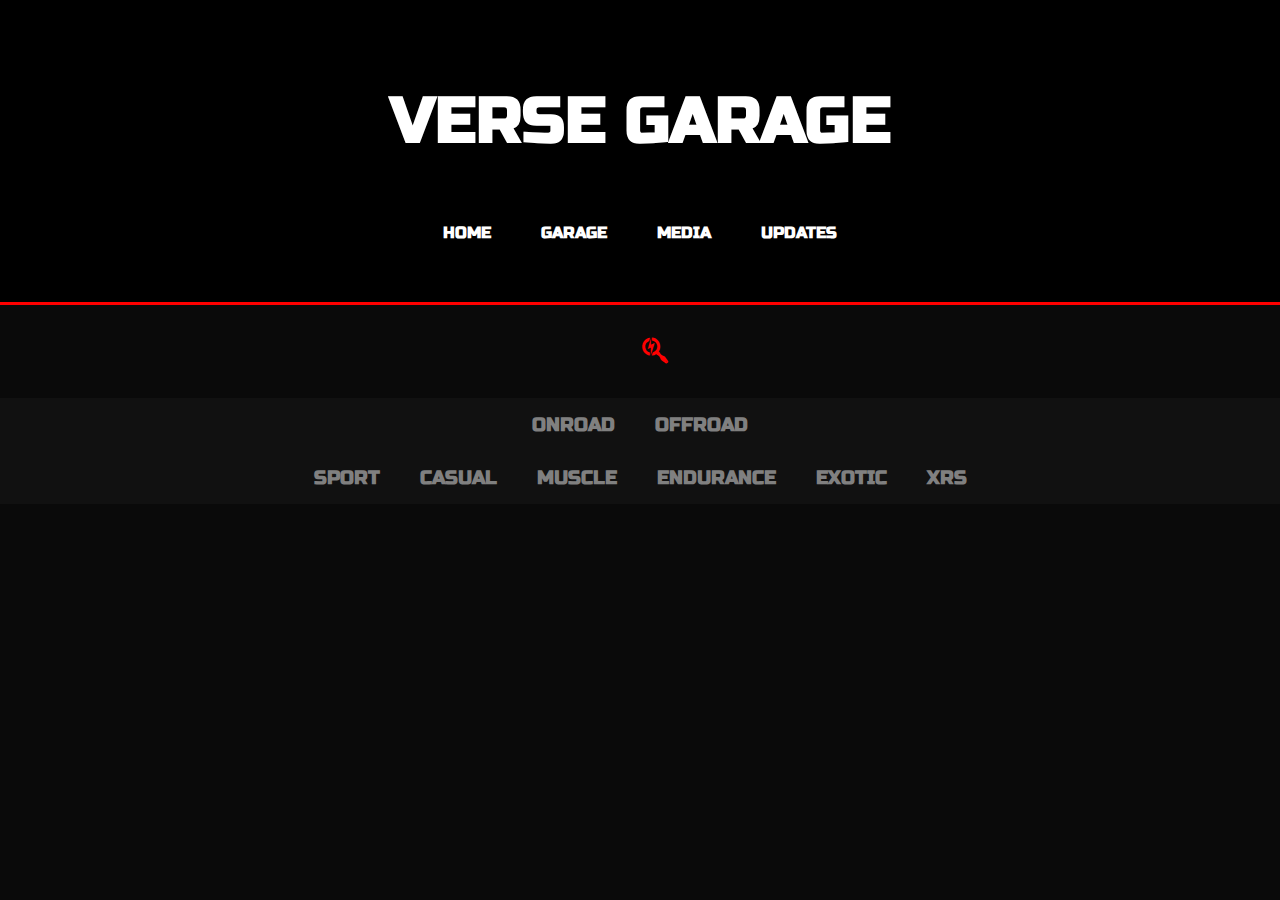
==== Garage.html @ 1909b1c1 "added main site and basic ini database" ====
<!DOCTYPE html>
<html lang="en">
<head>
    <meta charset="UTF-8">
    <meta name="viewport" content="width=device-width, initial-scale=1.0">
    <title>SpeedVerse - Verse Garage</title>
    
    <!-- FontAwesome for Icons -->
    <link rel="stylesheet" href="https://cdnjs.cloudflare.com/ajax/libs/font-awesome/6.4.2/css/all.min.css">
    <link href="https://fonts.googleapis.com/css2?family=Russo+One&display=swap" rel="stylesheet">

    <style>
        /* General Styling */
        body {
            background-color: #0a0a0a;
            color: white;
            font-family: 'Russo One', sans-serif;
            margin: 0;
            padding: 0;
            text-align: center;
        }
        /* Header */
        header {
            background-color: black;
            padding: 40px 20px;
            font-size: 2rem;
            text-transform: uppercase;
            border-bottom: 3px solid red;
            position: relative;
        }
        /* Global Navbar */
        .global-nav {
            background-color: black;
            padding: 10px 0;
            display: flex;
            justify-content: center;
            gap: 20px;
            font-size: 1rem;
            text-transform: uppercase;
        }
        .global-nav a {
            color: white;
            text-decoration: none;
            font-weight: bold;
            padding: 10px 15px;
            transition: all 0.3s;
        }
        .global-nav a:hover {
            color: red;
        }
        /* Search Bar */
        .search-container {
            display: flex;
            align-items: center;
            justify-content: center;
            margin: 20px auto;
        }
        .search-input {
            width: 0;
            padding: 10px;
            font-size: 1.2rem;
            border: 2px solid white;
            background: #222;
            color: white;
            border-radius: 25px;
            transition: width 0.4s ease-in-out, padding 0.4s;
            opacity: 0;
        }
        .search-container.expanded .search-input {
            width: 300px;
            padding: 10px 15px;
            opacity: 1;
        }
        .search-btn {
            background: transparent;
            color: red;
            padding: 10px;
            border: none;
            cursor: pointer;
            font-size: 1.8rem;
            margin-left: 5px;
        }
        .search-btn:hover {
            color: white;
        }
        /* Category Navigation */
        .main-nav, .secondary-nav {
            background-color: #111;
            padding: 10px;
            font-size: 1.2rem;
            text-transform: uppercase;
            display: flex;
            justify-content: center;
            gap: 20px;
        }
        .main-nav a, .secondary-nav a {
            color: grey;
            text-decoration: none;
            font-weight: bold;
            padding: 5px 10px;
            transition: color 0.3s, background 0.3s;
        }
        .main-nav a.active, .secondary-nav a.active {
            color: white;
            background: red;
            border-radius: 5px;
        }
        /* Categories and Cars */
        .category-bubble {
            background: #222;
            padding: 20px;
            margin: 30px auto;
            width: 80%;
            border: 2px solid white;
            text-transform: uppercase;
            font-size: 1.2rem;
        }
        .category-content {
            display: none;
            padding: 20px;
        }
        .car-item {
            background: #151515;
            padding: 10px;
            border: 2px solid white;
            box-shadow: 0px 0px 10px grey;
            margin-top: 15px;
        }
        .car-item img {
            width: 100%;
            max-width: 500px;
            height: auto;
        }
        .highlight {
            border: 3px solid red;
            box-shadow: 0px 0px 15px red;
        }
    </style>
</head>
<body>
    <header>
    <h1>Verse Garage</h1>
        <nav class="global-nav">
            <a href="home.html">Home</a>
            <a href="garage.html">Garage</a>
            <a href="media.html">Media</a>
            <a href="updates.html">Updates</a>
        </nav>
    </header>

    <div class="search-container" id="searchBox">
        <input type="text" class="search-input" id="searchBar" placeholder="Search for a car..." onkeypress="handleKeyPress(event)">
        <button class="search-btn" onclick="toggleSearch()">
            <i class="fa-brands fa-searchengin"></i>
        </button>
    </div>

    <nav class="main-nav">
        <a href="#" onclick="setMainActive(this); loadDatabase('onroad-db.ini')">Onroad</a>
        <a href="#" onclick="setMainActive(this); loadDatabase('offroad-db.ini')">Offroad</a>
    </nav>

    <nav class="secondary-nav" id="category-nav">
        <a href="#" onclick="setCategoryActive(this); showCategory('Sport')">Sport</a>
        <a href="#" onclick="setCategoryActive(this); showCategory('Casual')">Casual</a>
        <a href="#" onclick="setCategoryActive(this); showCategory('Muscle')">Muscle</a>
        <a href="#" onclick="setCategoryActive(this); showCategory('Endurance')">Endurance</a>
        <a href="#" onclick="setCategoryActive(this); showCategory('Exotic')">Exotic</a>
        <a href="#" onclick="setCategoryActive(this); showCategory('XRS')">XRS</a>
    </nav>

    <div id="categories-container"></div>

    <script>
        let currentMainNav = null;
        let currentCategoryNav = null;

        async function loadDatabase(dbFile) {
            const response = await fetch(dbFile);
            const text = await response.text();
            const lines = text.split("\n");
            let categoriesHTML = "";

            let currentCategory = null;
            lines.forEach(line => {
                line = line.trim();
                if (line.startsWith("[") && line.endsWith("]")) {
                    currentCategory = line.slice(1, -1);
                    categoriesHTML += `<div id="${currentCategory}" class="category-content"></div>`;
                } else if (currentCategory && line.startsWith("Car=")) {
                    const carData = line.split("=")[1].split("|");
                    document.getElementById(currentCategory).innerHTML += `
                        <div class="car-item">
                            <h3>${carData[0]}</h3>
                            <img src="${carData[1]}" alt="${carData[0]}">
                            <p><strong>Engine:</strong> ${carData[2]}</p>
                            <p><strong>Weight:</strong> ${carData[3]}</p>
                        </div>
                    `;
                }
            });

            document.getElementById("categories-container").innerHTML = categoriesHTML;
        }

        function showCategory(category) {
            document.querySelectorAll(".category-content").forEach(el => el.style.display = "none");
            document.getElementById(category).style.display = "block";
        }

        function toggleSearch() {
            let searchBox = document.getElementById("searchBox");
            searchBox.classList.toggle("expanded");
            document.getElementById("searchBar").focus();
        }

        function setMainActive(element) {
            if (currentMainNav) {
                currentMainNav.classList.remove("active");
            }
            element.classList.add("active");
            currentMainNav = element;
        }

        function setCategoryActive(element) {
            if (currentCategoryNav) {
                currentCategoryNav.classList.remove("active");
            }
            element.classList.add("active");
            currentCategoryNav = element;
        }
    </script>
</body>
</html>
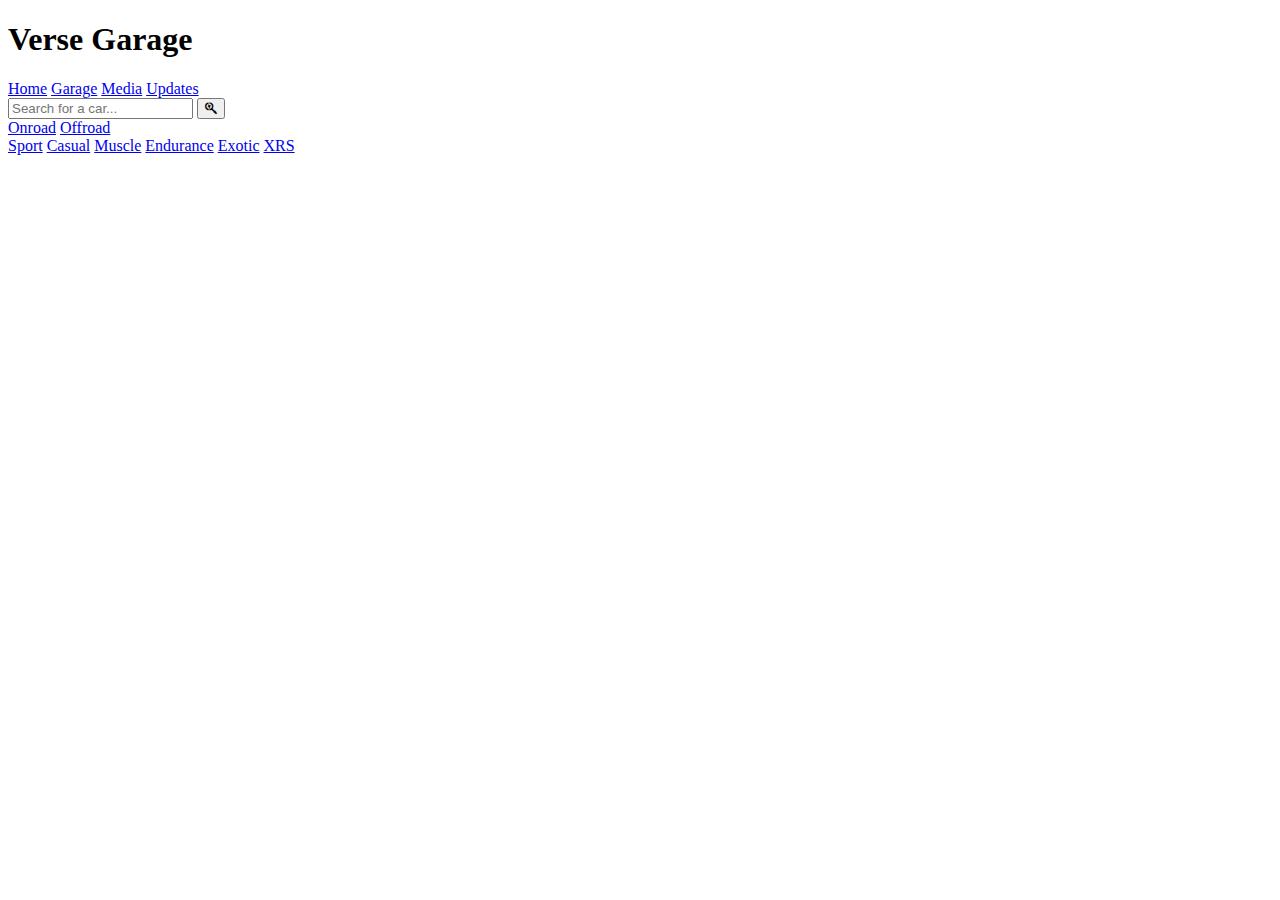
==== commit 9b7f9c46: "Update Garage.html" ====
--- a/Garage.html
+++ b/Garage.html
@@ -1,234 +1,123 @@
 <!DOCTYPE html>
 <html lang="en">
 <head>
-    <meta charset="UTF-8">
-    <meta name="viewport" content="width=device-width, initial-scale=1.0">
-    <title>SpeedVerse - Verse Garage</title>
-    
-    <!-- FontAwesome for Icons -->
-    <link rel="stylesheet" href="https://cdnjs.cloudflare.com/ajax/libs/font-awesome/6.4.2/css/all.min.css">
-    <link href="https://fonts.googleapis.com/css2?family=Russo+One&display=swap" rel="stylesheet">
-
-    <style>
-        /* General Styling */
-        body {
-            background-color: #0a0a0a;
-            color: white;
-            font-family: 'Russo One', sans-serif;
-            margin: 0;
-            padding: 0;
-            text-align: center;
-        }
-        /* Header */
-        header {
-            background-color: black;
-            padding: 40px 20px;
-            font-size: 2rem;
-            text-transform: uppercase;
-            border-bottom: 3px solid red;
-            position: relative;
-        }
-        /* Global Navbar */
-        .global-nav {
-            background-color: black;
-            padding: 10px 0;
-            display: flex;
-            justify-content: center;
-            gap: 20px;
-            font-size: 1rem;
-            text-transform: uppercase;
-        }
-        .global-nav a {
-            color: white;
-            text-decoration: none;
-            font-weight: bold;
-            padding: 10px 15px;
-            transition: all 0.3s;
-        }
-        .global-nav a:hover {
-            color: red;
-        }
-        /* Search Bar */
-        .search-container {
-            display: flex;
-            align-items: center;
-            justify-content: center;
-            margin: 20px auto;
-        }
-        .search-input {
-            width: 0;
-            padding: 10px;
-            font-size: 1.2rem;
-            border: 2px solid white;
-            background: #222;
-            color: white;
-            border-radius: 25px;
-            transition: width 0.4s ease-in-out, padding 0.4s;
-            opacity: 0;
-        }
-        .search-container.expanded .search-input {
-            width: 300px;
-            padding: 10px 15px;
-            opacity: 1;
-        }
-        .search-btn {
-            background: transparent;
-            color: red;
-            padding: 10px;
-            border: none;
-            cursor: pointer;
-            font-size: 1.8rem;
-            margin-left: 5px;
-        }
-        .search-btn:hover {
-            color: white;
-        }
-        /* Category Navigation */
-        .main-nav, .secondary-nav {
-            background-color: #111;
-            padding: 10px;
-            font-size: 1.2rem;
-            text-transform: uppercase;
-            display: flex;
-            justify-content: center;
-            gap: 20px;
-        }
-        .main-nav a, .secondary-nav a {
-            color: grey;
-            text-decoration: none;
-            font-weight: bold;
-            padding: 5px 10px;
-            transition: color 0.3s, background 0.3s;
-        }
-        .main-nav a.active, .secondary-nav a.active {
-            color: white;
-            background: red;
-            border-radius: 5px;
-        }
-        /* Categories and Cars */
-        .category-bubble {
-            background: #222;
-            padding: 20px;
-            margin: 30px auto;
-            width: 80%;
-            border: 2px solid white;
-            text-transform: uppercase;
-            font-size: 1.2rem;
-        }
-        .category-content {
-            display: none;
-            padding: 20px;
-        }
-        .car-item {
-            background: #151515;
-            padding: 10px;
-            border: 2px solid white;
-            box-shadow: 0px 0px 10px grey;
-            margin-top: 15px;
-        }
-        .car-item img {
-            width: 100%;
-            max-width: 500px;
-            height: auto;
-        }
-        .highlight {
-            border: 3px solid red;
-            box-shadow: 0px 0px 15px red;
-        }
-    </style>
+  <meta charset="UTF-8">
+  <meta name="viewport" content="width=device-width, initial-scale=1.0">
+  <title>SpeedVerse - Verse Garage</title>
+  
+  <!-- FontAwesome for Icons -->
+  <link rel="stylesheet" href="https://cdnjs.cloudflare.com/ajax/libs/font-awesome/6.4.2/css/all.min.css">
+  <link href="https://fonts.googleapis.com/css2?family=Russo+One&display=swap" rel="stylesheet">
+  <!-- Global CSS -->
+  <link rel="stylesheet" href="assets/styles/global.css">
 </head>
 <body>
-    <header>
+  <header>
     <h1>Verse Garage</h1>
-        <nav class="global-nav">
-            <a href="home.html">Home</a>
-            <a href="garage.html">Garage</a>
-            <a href="media.html">Media</a>
-            <a href="updates.html">Updates</a>
-        </nav>
-    </header>
+    <nav class="global-nav">
+      <a href="home.html">Home</a>
+      <a href="garage.html">Garage</a>
+      <a href="media.html">Media</a>
+      <a href="updates.html">Updates</a>
+    </nav>
+  </header>
 
-    <div class="search-container" id="searchBox">
-        <input type="text" class="search-input" id="searchBar" placeholder="Search for a car..." onkeypress="handleKeyPress(event)">
-        <button class="search-btn" onclick="toggleSearch()">
-            <i class="fa-brands fa-searchengin"></i>
-        </button>
-    </div>
+  <div class="search-container" id="searchBox">
+    <input type="text" class="search-input" id="searchBar" placeholder="Search for a car..." onkeypress="handleKeyPress(event)">
+    <button class="search-btn" onclick="toggleSearch()">
+      <i class="fa-brands fa-searchengin"></i>
+    </button>
+  </div>
 
-    <nav class="main-nav">
-        <a href="#" onclick="setMainActive(this); loadDatabase('onroad-db.ini')">Onroad</a>
-        <a href="#" onclick="setMainActive(this); loadDatabase('offroad-db.ini')">Offroad</a>
-    </nav>
+  <nav class="main-nav">
+    <a href="#" onclick="setMainActive(this); loadDatabase('onroad-db.json')">Onroad</a>
+    <a href="#" onclick="setMainActive(this); loadDatabase('offroad-db.json')">Offroad</a>
+  </nav>
 
-    <nav class="secondary-nav" id="category-nav">
-        <a href="#" onclick="setCategoryActive(this); showCategory('Sport')">Sport</a>
-        <a href="#" onclick="setCategoryActive(this); showCategory('Casual')">Casual</a>
-        <a href="#" onclick="setCategoryActive(this); showCategory('Muscle')">Muscle</a>
-        <a href="#" onclick="setCategoryActive(this); showCategory('Endurance')">Endurance</a>
-        <a href="#" onclick="setCategoryActive(this); showCategory('Exotic')">Exotic</a>
-        <a href="#" onclick="setCategoryActive(this); showCategory('XRS')">XRS</a>
-    </nav>
+  <nav class="secondary-nav" id="category-nav">
+    <a href="#" onclick="setCategoryActive(this); showCategory('Sport')">Sport</a>
+    <a href="#" onclick="setCategoryActive(this); showCategory('Casual')">Casual</a>
+    <a href="#" onclick="setCategoryActive(this); showCategory('Muscle')">Muscle</a>
+    <a href="#" onclick="setCategoryActive(this); showCategory('Endurance')">Endurance</a>
+    <a href="#" onclick="setCategoryActive(this); showCategory('Exotic')">Exotic</a>
+    <a href="#" onclick="setCategoryActive(this); showCategory('XRS')">XRS</a>
+  </nav>
 
-    <div id="categories-container"></div>
+  <div id="categories-container"></div>
 
-    <script>
-        let currentMainNav = null;
-        let currentCategoryNav = null;
+  <script>
+    let currentMainNav = null;
+    let currentCategoryNav = null;
 
-        async function loadDatabase(dbFile) {
-            const response = await fetch(dbFile);
-            const text = await response.text();
-            const lines = text.split("\n");
-            let categoriesHTML = "";
+    async function loadDatabase(dbFile) {
+      const response = await fetch(dbFile);
+      const data = await response.json();
+      let categoriesHTML = "";
+      let carGroups = {};
 
-            let currentCategory = null;
-            lines.forEach(line => {
-                line = line.trim();
-                if (line.startsWith("[") && line.endsWith("]")) {
-                    currentCategory = line.slice(1, -1);
-                    categoriesHTML += `<div id="${currentCategory}" class="category-content"></div>`;
-                } else if (currentCategory && line.startsWith("Car=")) {
-                    const carData = line.split("=")[1].split("|");
-                    document.getElementById(currentCategory).innerHTML += `
-                        <div class="car-item">
-                            <h3>${carData[0]}</h3>
-                            <img src="${carData[1]}" alt="${carData[0]}">
-                            <p><strong>Engine:</strong> ${carData[2]}</p>
-                            <p><strong>Weight:</strong> ${carData[3]}</p>
-                        </div>
-                    `;
-                }
-            });
+      // Group cars by their category (using key naming: "CarX-Category")
+      for (const key in data) {
+        if (key.startsWith("Car") && !key.includes("Specs")) {
+          let parts = key.split("-");
+          let category = parts.slice(1).join("-"); // e.g. "Muscle", "Sport", etc.
+          if (!carGroups[category]) {
+            carGroups[category] = [];
+          }
+          let specsKey = key + "-Specs";
+          carGroups[category].push({
+            info: data[key],
+            specs: data[specsKey] || {}
+          });
+        }
+      }
 
-            document.getElementById("categories-container").innerHTML = categoriesHTML;
-        }
+      // Build HTML for each category with its cars
+      for (const category in carGroups) {
+        categoriesHTML += `<div id="${category}" class="category-content"><h2>${category}</h2>`;
+        carGroups[category].forEach(car => {
+          categoriesHTML += `
+            <div class="car-item">
+              <h3>${car.info.CarName}</h3>
+              <img src="${car.info.CarMainIMG}" alt="${car.info.CarName}">
+              <p><strong>HP:</strong> ${car.specs.HP || "N/A"}</p>
+              <p><strong>Engine:</strong> ${car.specs.Engine || "N/A"}</p>
+              <p><strong>Weight:</strong> ${car.specs.Weight || "N/A"}</p>
+              <p><strong>0-60 Acceleration:</strong> ${car.specs["Acceleration_0-60"] || "N/A"}</p>
+              <p><strong>Top Speed:</strong> ${car.specs.TopSpeed || "N/A"}</p>
+            </div>
+          `;
+        });
+        categoriesHTML += `</div>`;
+      }
+      document.getElementById("categories-container").innerHTML = categoriesHTML;
+    }
 
-        function showCategory(category) {
-            document.querySelectorAll(".category-content").forEach(el => el.style.display = "none");
-            document.getElementById(category).style.display = "block";
-        }
+    function showCategory(category) {
+      document.querySelectorAll(".category-content").forEach(el => el.style.display = "none");
+      document.getElementById(category).style.display = "block";
+    }
 
-        function toggleSearch() {
-            let searchBox = document.getElementById("searchBox");
-            searchBox.classList.toggle("expanded");
-            document.getElementById("searchBar").focus();
-        }
+    function toggleSearch() {
+      let searchBox = document.getElementById("searchBox");
+      searchBox.classList.toggle("expanded");
+      document.getElementById("searchBar").focus();
+    }
 
-        function setMainActive(element) {
-            if (currentMainNav) {
-                currentMainNav.classList.remove("active");
-            }
-            element.classList.add("active");
-            currentMainNav = element;
-        }
+    function setMainActive(element) {
+      if (currentMainNav) {
+        currentMainNav.classList.remove("active");
+      }
+      element.classList.add("active");
+      currentMainNav = element;
+    }
 
-        function setCategoryActive(element) {
-            if (currentCategoryNav) {
-                currentCategoryNav.classList.remove("active");
-            }
-            element.classList.add("active");
-            currentCategoryNav = element;
-        }
-    </script>
+    function setCategoryActive(element) {
+      if (currentCategoryNav) {
+        currentCategoryNav.classList.remove("active");
+      }
+      element.classList.add("active");
+      currentCategoryNav = element;
+    }
+  </script>
 </body>
-</html>+</html>
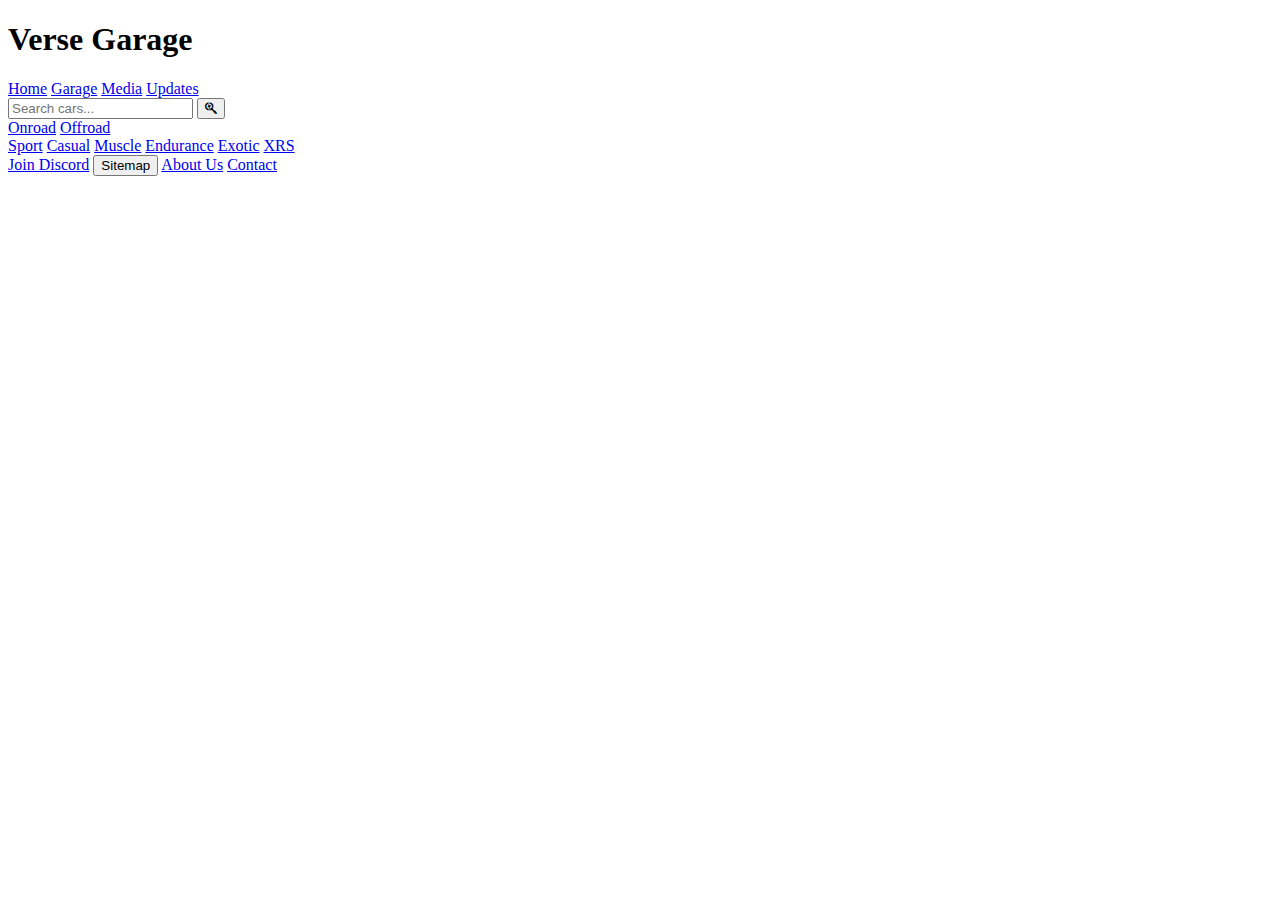
==== commit 25693429: "pushed updates" ====
--- a/Garage.html
+++ b/Garage.html
@@ -3,104 +3,399 @@
 <head>
   <meta charset="UTF-8">
   <meta name="viewport" content="width=device-width, initial-scale=1.0">
+  <meta name="theme-color" content="#000000">
   <title>SpeedVerse - Verse Garage</title>
   
-  <!-- FontAwesome for Icons -->
   <link rel="stylesheet" href="https://cdnjs.cloudflare.com/ajax/libs/font-awesome/6.4.2/css/all.min.css">
   <link href="https://fonts.googleapis.com/css2?family=Russo+One&display=swap" rel="stylesheet">
-  <!-- Global CSS -->
-  <link rel="stylesheet" href="assets/styles/global.css">
+  <link rel="stylesheet" href="assets/css/style.css">
 </head>
 <body>
   <header>
     <h1>Verse Garage</h1>
     <nav class="global-nav">
-      <a href="home.html">Home</a>
-      <a href="garage.html">Garage</a>
-      <a href="media.html">Media</a>
-      <a href="updates.html">Updates</a>
+      <a href="Home.html">Home</a>
+      <a href="Garage.html">Garage</a>
+      <a href="Media.html">Media</a>
+      <a href="Updates.html">Updates</a>
     </nav>
   </header>
 
+  <!-- SEARCH BAR -->
   <div class="search-container" id="searchBox">
-    <input type="text" class="search-input" id="searchBar" placeholder="Search for a car..." onkeypress="handleKeyPress(event)">
+    <input type="text" class="search-input" id="searchBar" placeholder="Search cars..." onkeypress="handleKeyPress(event)">
     <button class="search-btn" onclick="toggleSearch()">
       <i class="fa-brands fa-searchengin"></i>
     </button>
   </div>
 
+  <!-- MAIN NAV FOR Onroad / Offroad -->
   <nav class="main-nav">
-    <a href="#" onclick="setMainActive(this); loadDatabase('onroad-db.json')">Onroad</a>
-    <a href="#" onclick="setMainActive(this); loadDatabase('offroad-db.json')">Offroad</a>
+    <a href="#" onclick="showMain('onroad'); setMainActive(this)">Onroad</a>
+    <a href="#" onclick="showMain('offroad'); setMainActive(this)">Offroad</a>
   </nav>
 
+  <!-- SECONDARY NAV for categories -->
   <nav class="secondary-nav" id="category-nav">
-    <a href="#" onclick="setCategoryActive(this); showCategory('Sport')">Sport</a>
-    <a href="#" onclick="setCategoryActive(this); showCategory('Casual')">Casual</a>
-    <a href="#" onclick="setCategoryActive(this); showCategory('Muscle')">Muscle</a>
-    <a href="#" onclick="setCategoryActive(this); showCategory('Endurance')">Endurance</a>
-    <a href="#" onclick="setCategoryActive(this); showCategory('Exotic')">Exotic</a>
-    <a href="#" onclick="setCategoryActive(this); showCategory('XRS')">XRS</a>
+    <a href="#" onclick="showCategory('Sport'); setCategoryActive(this)">Sport</a>
+    <a href="#" onclick="showCategory('Casual'); setCategoryActive(this)">Casual</a>
+    <a href="#" onclick="showCategory('Muscle'); setCategoryActive(this)">Muscle</a>
+    <a href="#" onclick="showCategory('Endurance'); setCategoryActive(this)">Endurance</a>
+    <a href="#" onclick="showCategory('Exotic'); setCategoryActive(this)">Exotic</a>
+    <a href="#" onclick="showCategory('XRS'); setCategoryActive(this)">XRS</a>
   </nav>
 
-  <div id="categories-container"></div>
+  <!-- ONROAD CARS (HIDDEN BY DEFAULT) -->
+  <div id="onroad" style="display:none;">
+    <!-- Sport -->
+    <div id="Sport-onroad" class="category-content">
+      <h2>Sport</h2>
+      <!-- Car1-Sport -->
+      <div class="car-item">
+        <h3>Speed Demon</h3>
+        <img src="images/onroad/speed-demon.jpg" alt="Speed Demon">
+        <p><strong>HP:</strong> 800</p>
+        <p><strong>Engine:</strong> Twin Turbo V8</p>
+        <p><strong>Weight:</strong> 2800 lbs</p>
+        <p><strong>0-60 Acceleration:</strong> 2.9 sec</p>
+        <p><strong>Top Speed:</strong> 220 mph</p>
+      </div>
+      <!-- Car2-Sport -->
+      <div class="car-item">
+        <h3>Track King</h3>
+        <img src="images/onroad/track-king.jpg" alt="Track King">
+        <p><strong>HP:</strong> 900</p>
+        <p><strong>Engine:</strong> Naturally Aspirated V10</p>
+        <p><strong>Weight:</strong> 3200 lbs</p>
+        <p><strong>0-60 Acceleration:</strong> 2.7 sec</p>
+        <p><strong>Top Speed:</strong> 230 mph</p>
+      </div>
+    </div>
+
+    <!-- Casual -->
+    <div id="Casual-onroad" class="category-content" style="display:none;">
+      <h2>Casual</h2>
+      <!-- Car1-Casual -->
+      <div class="car-item">
+        <h3>Urban Cruiser</h3>
+        <img src="images/onroad/urban-cruiser.jpg" alt="Urban Cruiser">
+        <p><strong>HP:</strong> 450</p>
+        <p><strong>Engine:</strong> Turbo Inline-6</p>
+        <p><strong>Weight:</strong> 3500 lbs</p>
+        <p><strong>0-60 Acceleration:</strong> 4.8 sec</p>
+        <p><strong>Top Speed:</strong> 160 mph</p>
+      </div>
+      <!-- Car2-Casual -->
+      <div class="car-item">
+        <h3>City Racer</h3>
+        <img src="images/onroad/city-racer.jpg" alt="City Racer">
+        <p><strong>HP:</strong> 500</p>
+        <p><strong>Engine:</strong> Twin Turbo V6</p>
+        <p><strong>Weight:</strong> 3400 lbs</p>
+        <p><strong>0-60 Acceleration:</strong> 4.5 sec</p>
+        <p><strong>Top Speed:</strong> 170 mph</p>
+      </div>
+    </div>
+
+    <!-- Muscle -->
+    <div id="Muscle-onroad" class="category-content" style="display:none;">
+      <h2>Muscle</h2>
+      <!-- Car1-Muscle -->
+      <div class="car-item">
+        <h3>Street Dominator</h3>
+        <img src="images/onroad/street-dominator.jpg" alt="Street Dominator">
+        <p><strong>HP:</strong> 750</p>
+        <p><strong>Engine:</strong> Supercharged V8</p>
+        <p><strong>Weight:</strong> 3800 lbs</p>
+        <p><strong>0-60 Acceleration:</strong> 3.5 sec</p>
+        <p><strong>Top Speed:</strong> 200 mph</p>
+      </div>
+      <!-- Car2-Muscle -->
+      <div class="car-item">
+        <h3>Torque Beast</h3>
+        <img src="images/onroad/torque-beast.jpg" alt="Torque Beast">
+        <p><strong>HP:</strong> 900</p>
+        <p><strong>Engine:</strong> Twin Turbo V10</p>
+        <p><strong>Weight:</strong> 3900 lbs</p>
+        <p><strong>0-60 Acceleration:</strong> 3.2 sec</p>
+        <p><strong>Top Speed:</strong> 210 mph</p>
+      </div>
+    </div>
+
+    <!-- Endurance -->
+    <div id="Endurance-onroad" class="category-content" style="display:none;">
+      <h2>Endurance</h2>
+      <!-- Car1-Endurance -->
+      <div class="car-item">
+        <h3>Marathon King</h3>
+        <img src="images/onroad/marathon-king.jpg" alt="Marathon King">
+        <p><strong>HP:</strong> 650</p>
+        <p><strong>Engine:</strong> Hybrid Turbo V6</p>
+        <p><strong>Weight:</strong> 3500 lbs</p>
+        <p><strong>0-60 Acceleration:</strong> 4.2 sec</p>
+        <p><strong>Top Speed:</strong> 185 mph</p>
+      </div>
+      <!-- Car2-Endurance -->
+      <div class="car-item">
+        <h3>Road Titan</h3>
+        <img src="images/onroad/road-titan.jpg" alt="Road Titan">
+        <p><strong>HP:</strong> 700</p>
+        <p><strong>Engine:</strong> Diesel-Electric Hybrid</p>
+        <p><strong>Weight:</strong> 3700 lbs</p>
+        <p><strong>0-60 Acceleration:</strong> 4.0 sec</p>
+        <p><strong>Top Speed:</strong> 190 mph</p>
+      </div>
+    </div>
+
+    <!-- Exotic -->
+    <div id="Exotic-onroad" class="category-content" style="display:none;">
+      <h2>Exotic</h2>
+      <!-- Car1-Exotic -->
+      <div class="car-item">
+        <h3>Phantom Hyper</h3>
+        <img src="images/onroad/phantom-hyper.jpg" alt="Phantom Hyper">
+        <p><strong>HP:</strong> 1100</p>
+        <p><strong>Engine:</strong> Quad Turbocharged V12</p>
+        <p><strong>Weight:</strong> 2900 lbs</p>
+        <p><strong>0-60 Acceleration:</strong> 2.5 sec</p>
+        <p><strong>Top Speed:</strong> 250 mph</p>
+      </div>
+      <!-- Car2-Exotic -->
+      <div class="car-item">
+        <h3>Venom GTX</h3>
+        <img src="images/onroad/venom-gtx.jpg" alt="Venom GTX">
+        <p><strong>HP:</strong> 1250</p>
+        <p><strong>Engine:</strong> Supercharged Hybrid V10</p>
+        <p><strong>Weight:</strong> 2800 lbs</p>
+        <p><strong>0-60 Acceleration:</strong> 2.3 sec</p>
+        <p><strong>Top Speed:</strong> 260 mph</p>
+      </div>
+    </div>
+
+    <!-- XRS -->
+    <div id="XRS-onroad" class="category-content" style="display:none;">
+      <h2>XRS</h2>
+      <!-- Car1-XRS -->
+      <div class="car-item">
+        <h3>Apex Predator</h3>
+        <img src="images/onroad/xrs-apex-predator.jpg" alt="Apex Predator">
+        <p><strong>HP:</strong> 1400</p>
+        <p><strong>Engine:</strong> Twin-Turbo Hybrid V8</p>
+        <p><strong>Weight:</strong> 3200 lbs</p>
+        <p><strong>0-60 Acceleration:</strong> 2.1 sec</p>
+        <p><strong>Top Speed:</strong> 275 mph</p>
+      </div>
+      <!-- Car2-XRS -->
+      <div class="car-item">
+        <h3>Dune Devil</h3>
+        <img src="images/onroad/xrs-dune-devil.jpg" alt="Dune Devil">
+        <p><strong>HP:</strong> 1100</p>
+        <p><strong>Engine:</strong> Turbocharged V8</p>
+        <p><strong>Weight:</strong> 3000 lbs</p>
+        <p><strong>0-60 Acceleration:</strong> 2.7 sec</p>
+        <p><strong>Top Speed:</strong> 245 mph</p>
+      </div>
+    </div>
+  </div>
+
+  <!-- OFFROAD CARS (HIDDEN BY DEFAULT) -->
+  <div id="offroad" style="display:none;">
+    <!-- Sport -->
+    <div id="Sport-offroad" class="category-content">
+      <h2>Sport</h2>
+      <!-- Car1-Sport -->
+      <div class="car-item">
+        <h3>Speed Demon</h3>
+        <img src="images/offroad/speed-demon.jpg" alt="Speed Demon">
+        <p><strong>HP:</strong> 800</p>
+        <p><strong>Engine:</strong> Twin Turbo V8</p>
+        <p><strong>Weight:</strong> 2800 lbs</p>
+        <p><strong>0-60 Acceleration:</strong> 2.9 sec</p>
+        <p><strong>Top Speed:</strong> 220 mph</p>
+      </div>
+      <!-- Car2-Sport -->
+      <div class="car-item">
+        <h3>Track King</h3>
+        <img src="images/offroad/track-king.jpg" alt="Track King">
+        <p><strong>HP:</strong> 900</p>
+        <p><strong>Engine:</strong> Naturally Aspirated V10</p>
+        <p><strong>Weight:</strong> 3200 lbs</p>
+        <p><strong>0-60 Acceleration:</strong> 2.7 sec</p>
+        <p><strong>Top Speed:</strong> 230 mph</p>
+      </div>
+    </div>
+
+    <!-- Casual -->
+    <div id="Casual-offroad" class="category-content" style="display:none;">
+      <h2>Casual</h2>
+      <!-- Car1-Casual -->
+      <div class="car-item">
+        <h3>Urban Cruiser</h3>
+        <img src="images/offroad/urban-cruiser.jpg" alt="Urban Cruiser">
+        <p><strong>HP:</strong> 450</p>
+        <p><strong>Engine:</strong> Turbo Inline-6</p>
+        <p><strong>Weight:</strong> 3500 lbs</p>
+        <p><strong>0-60 Acceleration:</strong> 4.8 sec</p>
+        <p><strong>Top Speed:</strong> 160 mph</p>
+      </div>
+      <!-- Car2-Casual -->
+      <div class="car-item">
+        <h3>City Racer</h3>
+        <img src="images/offroad/city-racer.jpg" alt="City Racer">
+        <p><strong>HP:</strong> 500</p>
+        <p><strong>Engine:</strong> Twin Turbo V6</p>
+        <p><strong>Weight:</strong> 3400 lbs</p>
+        <p><strong>0-60 Acceleration:</strong> 4.5 sec</p>
+        <p><strong>Top Speed:</strong> 170 mph</p>
+      </div>
+    </div>
+
+    <!-- Muscle -->
+    <div id="Muscle-offroad" class="category-content" style="display:none;">
+      <h2>Muscle</h2>
+      <!-- Car1-Muscle -->
+      <div class="car-item">
+        <h3>Street Dominator</h3>
+        <img src="images/offroad/street-dominator.jpg" alt="Street Dominator">
+        <p><strong>HP:</strong> 750</p>
+        <p><strong>Engine:</strong> Supercharged V8</p>
+        <p><strong>Weight:</strong> 3800 lbs</p>
+        <p><strong>0-60 Acceleration:</strong> 3.5 sec</p>
+        <p><strong>Top Speed:</strong> 200 mph</p>
+      </div>
+      <!-- Car2-Muscle -->
+      <div class="car-item">
+        <h3>Torque Beast</h3>
+        <img src="images/offroad/torque-beast.jpg" alt="Torque Beast">
+        <p><strong>HP:</strong> 900</p>
+        <p><strong>Engine:</strong> Twin Turbo V10</p>
+        <p><strong>Weight:</strong> 3900 lbs</p>
+        <p><strong>0-60 Acceleration:</strong> 3.2 sec</p>
+        <p><strong>Top Speed:</strong> 210 mph</p>
+      </div>
+    </div>
+
+    <!-- Endurance -->
+    <div id="Endurance-offroad" class="category-content" style="display:none;">
+      <h2>Endurance</h2>
+      <!-- Car1-Endurance -->
+      <div class="car-item">
+        <h3>Marathon King</h3>
+        <img src="images/offroad/marathon-king.jpg" alt="Marathon King">
+        <p><strong>HP:</strong> 650</p>
+        <p><strong>Engine:</strong> Hybrid Turbo V6</p>
+        <p><strong>Weight:</strong> 3500 lbs</p>
+        <p><strong>0-60 Acceleration:</strong> 4.2 sec</p>
+        <p><strong>Top Speed:</strong> 185 mph</p>
+      </div>
+      <!-- Car2-Endurance -->
+      <div class="car-item">
+        <h3>Road Titan</h3>
+        <img src="images/offroad/road-titan.jpg" alt="Road Titan">
+        <p><strong>HP:</strong> 700</p>
+        <p><strong>Engine:</strong> Diesel-Electric Hybrid</p>
+        <p><strong>Weight:</strong> 3700 lbs</p>
+        <p><strong>0-60 Acceleration:</strong> 4.0 sec</p>
+        <p><strong>Top Speed:</strong> 190 mph</p>
+      </div>
+    </div>
+
+    <!-- Exotic -->
+    <div id="Exotic-offroad" class="category-content" style="display:none;">
+      <h2>Exotic</h2>
+      <!-- Car1-Exotic -->
+      <div class="car-item">
+        <h3>Phantom Hyper</h3>
+        <img src="images/offroad/phantom-hyper.jpg" alt="Phantom Hyper">
+        <p><strong>HP:</strong> 1100</p>
+        <p><strong>Engine:</strong> Quad Turbocharged V12</p>
+        <p><strong>Weight:</strong> 2900 lbs</p>
+        <p><strong>0-60 Acceleration:</strong> 2.5 sec</p>
+        <p><strong>Top Speed:</strong> 250 mph</p>
+      </div>
+      <!-- Car2-Exotic -->
+      <div class="car-item">
+        <h3>Venom GTX</h3>
+        <img src="images/offroad/venom-gtx.jpg" alt="Venom GTX">
+        <p><strong>HP:</strong> 1250</p>
+        <p><strong>Engine:</strong> Supercharged Hybrid V10</p>
+        <p><strong>Weight:</strong> 2800 lbs</p>
+        <p><strong>0-60 Acceleration:</strong> 2.3 sec</p>
+        <p><strong>Top Speed:</strong> 260 mph</p>
+      </div>
+    </div>
+
+    <!-- XRS -->
+    <div id="XRS-offroad" class="category-content" style="display:none;">
+      <h2>XRS</h2>
+      <!-- Car1-XRS -->
+      <div class="car-item">
+        <h3>Apex Predator</h3>
+        <img src="images/offroad/xrs-apex-predator.jpg" alt="Apex Predator">
+        <p><strong>HP:</strong> 1400</p>
+        <p><strong>Engine:</strong> Twin-Turbo Hybrid V8</p>
+        <p><strong>Weight:</strong> 3200 lbs</p>
+        <p><strong>0-60 Acceleration:</strong> 2.1 sec</p>
+        <p><strong>Top Speed:</strong> 275 mph</p>
+      </div>
+      <!-- Car2-XRS -->
+      <div class="car-item">
+        <h3>Dune Devil</h3>
+        <img src="images/offroad/xrs-dune-devil.jpg" alt="Dune Devil">
+        <p><strong>HP:</strong> 1100</p>
+        <p><strong>Engine:</strong> Turbocharged V8</p>
+        <p><strong>Weight:</strong> 3000 lbs</p>
+        <p><strong>0-60 Acceleration:</strong> 2.7 sec</p>
+        <p><strong>Top Speed:</strong> 245 mph</p>
+      </div>
+    </div>
+  </div>
+
+  <!-- FOOTER -->
+  <footer>
+    <div class="footer-links">
+      <a href="https://discord.gg/speedverse" target="_blank">Join Discord</a>
+      <button onclick="toggleSitemap()">Sitemap</button>
+      <a href="about.html">About Us</a>
+      <a href="contact.html">Contact</a>
+    </div>
+    <div class="footer-sitemap" id="footer-sitemap" style="display:none;">
+      <a href="privacy.html">Privacy Policy</a>
+      <a href="tos.html">Terms of Service</a>
+      <a href="eula.html">EULA</a>
+      <a href="copyright.html">Copyright Info</a>
+    </div>
+  </footer>
 
   <script>
-    let currentMainNav = null;
-    let currentCategoryNav = null;
-
-    async function loadDatabase(dbFile) {
-      const response = await fetch(dbFile);
-      const data = await response.json();
-      let categoriesHTML = "";
-      let carGroups = {};
-
-      // Group cars by their category (using key naming: "CarX-Category")
-      for (const key in data) {
-        if (key.startsWith("Car") && !key.includes("Specs")) {
-          let parts = key.split("-");
-          let category = parts.slice(1).join("-"); // e.g. "Muscle", "Sport", etc.
-          if (!carGroups[category]) {
-            carGroups[category] = [];
-          }
-          let specsKey = key + "-Specs";
-          carGroups[category].push({
-            info: data[key],
-            specs: data[specsKey] || {}
-          });
+    // SEARCH: highlight matches in the entire page
+    function handleKeyPress(e) {
+      if(e.key === 'Enter') {
+        let searchTerm = e.target.value.toLowerCase();
+        let bodyText = document.body.innerHTML;
+        // Remove old highlights
+        bodyText = bodyText.replace(/<span class="highlight">(.*?)<\/span>/g, '$1');
+        if(searchTerm.trim().length > 0) {
+          let regex = new RegExp(searchTerm, "gi");
+          bodyText = bodyText.replace(regex, match => `<span class="highlight">${match}</span>`);
         }
+        document.body.innerHTML = bodyText;
       }
-
-      // Build HTML for each category with its cars
-      for (const category in carGroups) {
-        categoriesHTML += `<div id="${category}" class="category-content"><h2>${category}</h2>`;
-        carGroups[category].forEach(car => {
-          categoriesHTML += `
-            <div class="car-item">
-              <h3>${car.info.CarName}</h3>
-              <img src="${car.info.CarMainIMG}" alt="${car.info.CarName}">
-              <p><strong>HP:</strong> ${car.specs.HP || "N/A"}</p>
-              <p><strong>Engine:</strong> ${car.specs.Engine || "N/A"}</p>
-              <p><strong>Weight:</strong> ${car.specs.Weight || "N/A"}</p>
-              <p><strong>0-60 Acceleration:</strong> ${car.specs["Acceleration_0-60"] || "N/A"}</p>
-              <p><strong>Top Speed:</strong> ${car.specs.TopSpeed || "N/A"}</p>
-            </div>
-          `;
-        });
-        categoriesHTML += `</div>`;
-      }
-      document.getElementById("categories-container").innerHTML = categoriesHTML;
-    }
-
-    function showCategory(category) {
-      document.querySelectorAll(".category-content").forEach(el => el.style.display = "none");
-      document.getElementById(category).style.display = "block";
     }
 
     function toggleSearch() {
       let searchBox = document.getElementById("searchBox");
       searchBox.classList.toggle("expanded");
       document.getElementById("searchBar").focus();
+    }
+
+    let currentMainNav = null;
+    let currentCategoryNav = null;
+
+    // Show/hide entire Onroad vs Offroad
+    function showMain(which) {
+      document.getElementById("onroad").style.display = (which === 'onroad') ? 'block' : 'none';
+      document.getElementById("offroad").style.display = (which === 'offroad') ? 'block' : 'none';
     }
 
     function setMainActive(element) {
@@ -111,6 +406,20 @@
       currentMainNav = element;
     }
 
+    // Show/hide the categories within onroad/offroad
+    function showCategory(cat) {
+      // Hide all .category-content in whichever is visible
+      document.querySelectorAll(".category-content").forEach(el => el.style.display = "none");
+      // Show the correct one for onroad
+      if(document.getElementById(`${cat}-onroad`)) {
+        document.getElementById(`${cat}-onroad`).style.display = "block";
+      }
+      // Show the correct one for offroad
+      if(document.getElementById(`${cat}-offroad`)) {
+        document.getElementById(`${cat}-offroad`).style.display = "block";
+      }
+    }
+
     function setCategoryActive(element) {
       if (currentCategoryNav) {
         currentCategoryNav.classList.remove("active");
@@ -118,6 +427,11 @@
       element.classList.add("active");
       currentCategoryNav = element;
     }
+
+    function toggleSitemap() {
+      const sm = document.getElementById('footer-sitemap');
+      sm.style.display = (sm.style.display === 'block') ? 'none' : 'block';
+    }
   </script>
 </body>
 </html>
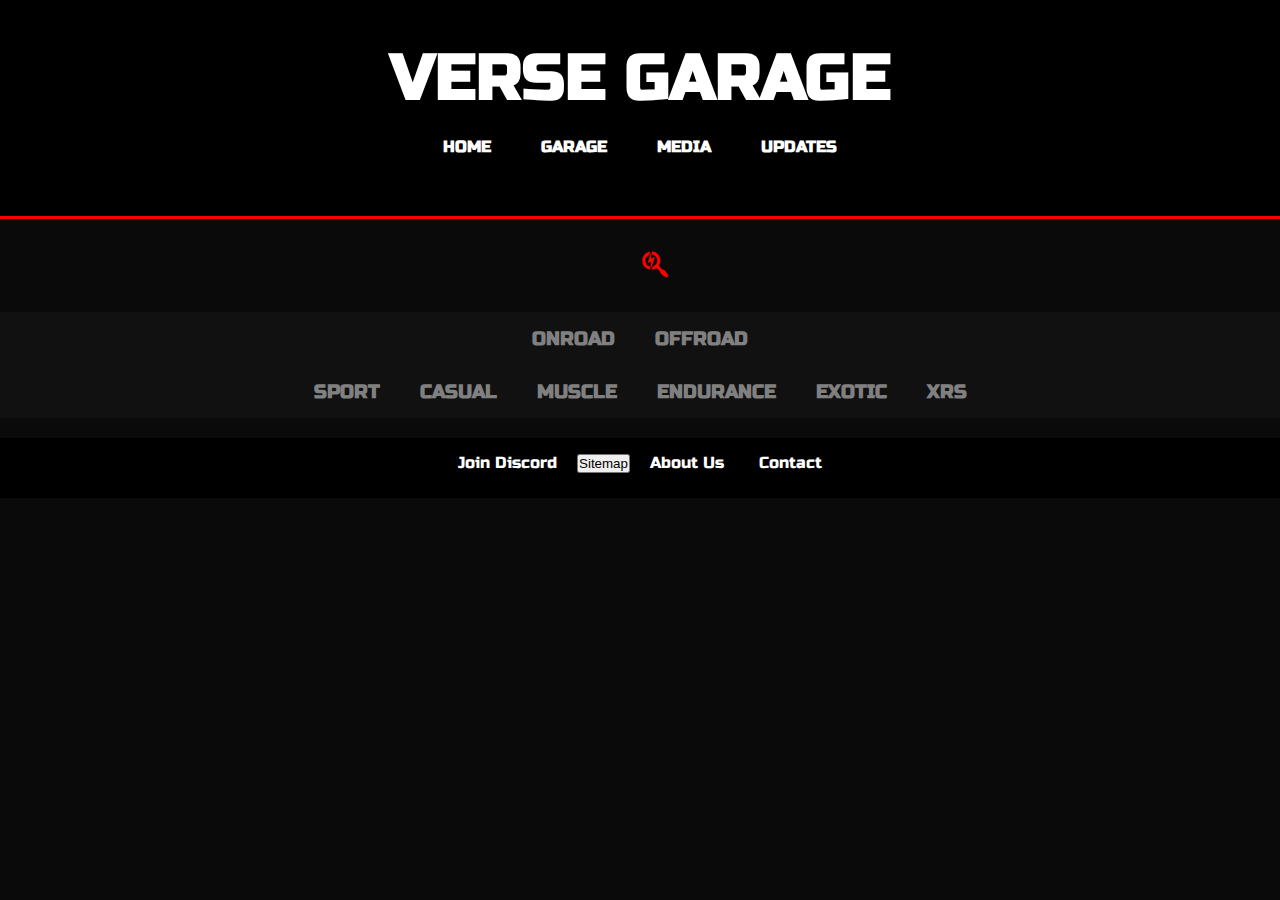
==== commit 668cf14a: "major mega update hotfix" ====
--- a/Garage.html
+++ b/Garage.html
@@ -1,3 +1,4 @@
+<!-- Garage.html (updated to allow multiple main categories, multiple subcategories, and improved search handling) -->
 <!DOCTYPE html>
 <html lang="en">
 <head>
@@ -8,7 +9,197 @@
   
   <link rel="stylesheet" href="https://cdnjs.cloudflare.com/ajax/libs/font-awesome/6.4.2/css/all.min.css">
   <link href="https://fonts.googleapis.com/css2?family=Russo+One&display=swap" rel="stylesheet">
-  <link rel="stylesheet" href="assets/css/style.css">
+
+  <style>
+    * {
+      margin: 0;
+      padding: 0;
+      box-sizing: border-box;
+    }
+    body {
+      background-color: #0a0a0a;
+      color: white;
+      font-family: 'Russo One', sans-serif;
+      margin: 0;
+      padding: 0;
+      text-align: center;
+    }
+    .highlight {
+      background: linear-gradient(90deg, red, darkred);
+      color: white;
+      padding: 2px 4px;
+      border-radius: 3px;
+    }
+    header {
+      background-color: black;
+      padding: 40px 20px;
+      font-size: 2rem;
+      text-transform: uppercase;
+      border-bottom: 3px solid red;
+      position: relative;
+    }
+    .logo { size: 200%; }
+    .global-nav {
+      background-color: black;
+      padding: 10px 0;
+      display: flex;
+      justify-content: center;
+      gap: 20px;
+      font-size: 1rem;
+      text-transform: uppercase;
+    }
+    .global-nav a {
+      color: white;
+      text-decoration: none;
+      font-weight: bold;
+      padding: 10px 15px;
+      transition: all 0.3s;
+    }
+    .global-nav a:hover,
+    .global-nav a.active {
+      color: red;
+    }
+    .search-container {
+      display: flex;
+      align-items: center;
+      justify-content: center;
+      margin: 20px auto;
+      position: relative;
+    }
+    .search-input {
+      width: 0;
+      padding: 10px;
+      font-size: 1.2rem;
+      border: 2px solid white;
+      background: #222;
+      color: white;
+      border-radius: 25px;
+      transition: width 0.4s ease-in-out, padding 0.4s;
+      opacity: 0;
+    }
+    .search-container.expanded .search-input {
+      width: 300px;
+      padding: 10px 15px;
+      opacity: 1;
+    }
+    .search-btn {
+      background: transparent;
+      color: red;
+      padding: 10px;
+      border: none;
+      cursor: pointer;
+      font-size: 1.8rem;
+      margin-left: 5px;
+    }
+    .search-btn:hover {
+      color: white;
+    }
+    .search-dropdown {
+      display: none;
+      position: absolute;
+      top: 55px;
+      left: 50%;
+      transform: translateX(-50%);
+      background: #111;
+      border: 2px solid red;
+      width: 300px;
+      max-height: 250px;
+      overflow-y: auto;
+      text-align: left;
+      z-index: 9999;
+    }
+    .search-dropdown div {
+      padding: 8px 12px;
+      cursor: pointer;
+      font-size: 0.95rem;
+      color: white;
+    }
+    .search-dropdown div:hover {
+      background: red;
+      color: black;
+    }
+    .main-nav,
+    .secondary-nav {
+      background-color: #111;
+      padding: 10px;
+      font-size: 1.2rem;
+      text-transform: uppercase;
+      display: flex;
+      justify-content: center;
+      gap: 20px;
+    }
+    .main-nav a,
+    .secondary-nav a {
+      color: grey;
+      text-decoration: none;
+      font-weight: bold;
+      padding: 5px 10px;
+      transition: color 0.3s, background 0.3s;
+    }
+    .main-nav a.active,
+    .secondary-nav a.active {
+      color: white;
+      background: red;
+      border-radius: 5px;
+    }
+    .category-bubble {
+      background: #222;
+      padding: 20px;
+      margin: 30px auto;
+      width: 80%;
+      border: 2px solid white;
+      text-transform: uppercase;
+      font-size: 1.2rem;
+    }
+    .car-item {
+      background: #151515;
+      padding: 10px;
+      border: 2px solid white;
+      box-shadow: 0px 0px 10px grey;
+      margin-top: 15px;
+    }
+    .car-item img {
+      width: 100%;
+      max-width: 500px;
+      height: auto;
+    }
+    .updates-section {
+      background-color: #222;
+      padding: 20px;
+      margin: 20px auto;
+      width: 80%;
+      border: 2px solid white;
+      text-transform: uppercase;
+      font-size: 1.2rem;
+    }
+    .github-updates {
+      margin-top: 30px;
+      padding: 20px;
+      background-color: #151515;
+      border: 2px solid red;
+    }
+    footer {
+      background-color: black;
+      padding: 15px;
+      text-align: center;
+      margin-top: 20px;
+    }
+    footer a {
+      color: white;
+      text-decoration: none;
+      margin: 0 15px;
+      transition: color 0.3s;
+    }
+    footer a:hover {
+      color: red;
+    }
+    .footer-links {
+      margin-bottom: 10px;
+    }
+    .footer-sitemap {
+      margin-top: 10px;
+    }
+  </style>
 </head>
 <body>
   <header>
@@ -21,37 +212,37 @@
     </nav>
   </header>
 
-  <!-- SEARCH BAR -->
   <div class="search-container" id="searchBox">
-    <input type="text" class="search-input" id="searchBar" placeholder="Search cars..." onkeypress="handleKeyPress(event)">
+    <input type="text" class="search-input" id="searchBar" placeholder="Search cars..." onkeypress="handleKeyPress(event)" oninput="showSuggestions(this.value)">
     <button class="search-btn" onclick="toggleSearch()">
       <i class="fa-brands fa-searchengin"></i>
     </button>
+    <div id="searchDropdown" class="search-dropdown"></div>
   </div>
 
-  <!-- MAIN NAV FOR Onroad / Offroad -->
+  <!-- MAIN NAV FOR Onroad / Offroad (now toggles) -->
   <nav class="main-nav">
-    <a href="#" onclick="showMain('onroad'); setMainActive(this)">Onroad</a>
-    <a href="#" onclick="showMain('offroad'); setMainActive(this)">Offroad</a>
+    <!-- Changed onclick to toggle instead of show/hide exclusively -->
+    <a href="#" onclick="toggleMainCategory('onroad', this)">Onroad</a>
+    <a href="#" onclick="toggleMainCategory('offroad', this)">Offroad</a>
   </nav>
 
-  <!-- SECONDARY NAV for categories -->
+  <!-- SECONDARY NAV for categories (now toggles multiple) -->
   <nav class="secondary-nav" id="category-nav">
-    <a href="#" onclick="showCategory('Sport'); setCategoryActive(this)">Sport</a>
-    <a href="#" onclick="showCategory('Casual'); setCategoryActive(this)">Casual</a>
-    <a href="#" onclick="showCategory('Muscle'); setCategoryActive(this)">Muscle</a>
-    <a href="#" onclick="showCategory('Endurance'); setCategoryActive(this)">Endurance</a>
-    <a href="#" onclick="showCategory('Exotic'); setCategoryActive(this)">Exotic</a>
-    <a href="#" onclick="showCategory('XRS'); setCategoryActive(this)">XRS</a>
+    <a href="#" onclick="toggleSubCategory('Sport', this)">Sport</a>
+    <a href="#" onclick="toggleSubCategory('Casual', this)">Casual</a>
+    <a href="#" onclick="toggleSubCategory('Muscle', this)">Muscle</a>
+    <a href="#" onclick="toggleSubCategory('Endurance', this)">Endurance</a>
+    <a href="#" onclick="toggleSubCategory('Exotic', this)">Exotic</a>
+    <a href="#" onclick="toggleSubCategory('XRS', this)">XRS</a>
   </nav>
 
-  <!-- ONROAD CARS (HIDDEN BY DEFAULT) -->
+  <!-- ONROAD CARS -->
   <div id="onroad" style="display:none;">
     <!-- Sport -->
     <div id="Sport-onroad" class="category-content">
       <h2>Sport</h2>
-      <!-- Car1-Sport -->
-      <div class="car-item">
+      <div class="car-item" data-category="onroad" data-subcategory="Sport">
         <h3>Speed Demon</h3>
         <img src="images/onroad/speed-demon.jpg" alt="Speed Demon">
         <p><strong>HP:</strong> 800</p>
@@ -60,8 +251,7 @@
         <p><strong>0-60 Acceleration:</strong> 2.9 sec</p>
         <p><strong>Top Speed:</strong> 220 mph</p>
       </div>
-      <!-- Car2-Sport -->
-      <div class="car-item">
+      <div class="car-item" data-category="onroad" data-subcategory="Sport">
         <h3>Track King</h3>
         <img src="images/onroad/track-king.jpg" alt="Track King">
         <p><strong>HP:</strong> 900</p>
@@ -71,12 +261,10 @@
         <p><strong>Top Speed:</strong> 230 mph</p>
       </div>
     </div>
-
     <!-- Casual -->
     <div id="Casual-onroad" class="category-content" style="display:none;">
       <h2>Casual</h2>
-      <!-- Car1-Casual -->
-      <div class="car-item">
+      <div class="car-item" data-category="onroad" data-subcategory="Casual">
         <h3>Urban Cruiser</h3>
         <img src="images/onroad/urban-cruiser.jpg" alt="Urban Cruiser">
         <p><strong>HP:</strong> 450</p>
@@ -85,8 +273,7 @@
         <p><strong>0-60 Acceleration:</strong> 4.8 sec</p>
         <p><strong>Top Speed:</strong> 160 mph</p>
       </div>
-      <!-- Car2-Casual -->
-      <div class="car-item">
+      <div class="car-item" data-category="onroad" data-subcategory="Casual">
         <h3>City Racer</h3>
         <img src="images/onroad/city-racer.jpg" alt="City Racer">
         <p><strong>HP:</strong> 500</p>
@@ -96,12 +283,10 @@
         <p><strong>Top Speed:</strong> 170 mph</p>
       </div>
     </div>
-
     <!-- Muscle -->
     <div id="Muscle-onroad" class="category-content" style="display:none;">
       <h2>Muscle</h2>
-      <!-- Car1-Muscle -->
-      <div class="car-item">
+      <div class="car-item" data-category="onroad" data-subcategory="Muscle">
         <h3>Street Dominator</h3>
         <img src="images/onroad/street-dominator.jpg" alt="Street Dominator">
         <p><strong>HP:</strong> 750</p>
@@ -110,8 +295,7 @@
         <p><strong>0-60 Acceleration:</strong> 3.5 sec</p>
         <p><strong>Top Speed:</strong> 200 mph</p>
       </div>
-      <!-- Car2-Muscle -->
-      <div class="car-item">
+      <div class="car-item" data-category="onroad" data-subcategory="Muscle">
         <h3>Torque Beast</h3>
         <img src="images/onroad/torque-beast.jpg" alt="Torque Beast">
         <p><strong>HP:</strong> 900</p>
@@ -121,12 +305,10 @@
         <p><strong>Top Speed:</strong> 210 mph</p>
       </div>
     </div>
-
     <!-- Endurance -->
     <div id="Endurance-onroad" class="category-content" style="display:none;">
       <h2>Endurance</h2>
-      <!-- Car1-Endurance -->
-      <div class="car-item">
+      <div class="car-item" data-category="onroad" data-subcategory="Endurance">
         <h3>Marathon King</h3>
         <img src="images/onroad/marathon-king.jpg" alt="Marathon King">
         <p><strong>HP:</strong> 650</p>
@@ -135,8 +317,7 @@
         <p><strong>0-60 Acceleration:</strong> 4.2 sec</p>
         <p><strong>Top Speed:</strong> 185 mph</p>
       </div>
-      <!-- Car2-Endurance -->
-      <div class="car-item">
+      <div class="car-item" data-category="onroad" data-subcategory="Endurance">
         <h3>Road Titan</h3>
         <img src="images/onroad/road-titan.jpg" alt="Road Titan">
         <p><strong>HP:</strong> 700</p>
@@ -146,12 +327,10 @@
         <p><strong>Top Speed:</strong> 190 mph</p>
       </div>
     </div>
-
     <!-- Exotic -->
     <div id="Exotic-onroad" class="category-content" style="display:none;">
       <h2>Exotic</h2>
-      <!-- Car1-Exotic -->
-      <div class="car-item">
+      <div class="car-item" data-category="onroad" data-subcategory="Exotic">
         <h3>Phantom Hyper</h3>
         <img src="images/onroad/phantom-hyper.jpg" alt="Phantom Hyper">
         <p><strong>HP:</strong> 1100</p>
@@ -160,8 +339,7 @@
         <p><strong>0-60 Acceleration:</strong> 2.5 sec</p>
         <p><strong>Top Speed:</strong> 250 mph</p>
       </div>
-      <!-- Car2-Exotic -->
-      <div class="car-item">
+      <div class="car-item" data-category="onroad" data-subcategory="Exotic">
         <h3>Venom GTX</h3>
         <img src="images/onroad/venom-gtx.jpg" alt="Venom GTX">
         <p><strong>HP:</strong> 1250</p>
@@ -171,12 +349,10 @@
         <p><strong>Top Speed:</strong> 260 mph</p>
       </div>
     </div>
-
     <!-- XRS -->
     <div id="XRS-onroad" class="category-content" style="display:none;">
       <h2>XRS</h2>
-      <!-- Car1-XRS -->
-      <div class="car-item">
+      <div class="car-item" data-category="onroad" data-subcategory="XRS">
         <h3>Apex Predator</h3>
         <img src="images/onroad/xrs-apex-predator.jpg" alt="Apex Predator">
         <p><strong>HP:</strong> 1400</p>
@@ -185,8 +361,7 @@
         <p><strong>0-60 Acceleration:</strong> 2.1 sec</p>
         <p><strong>Top Speed:</strong> 275 mph</p>
       </div>
-      <!-- Car2-XRS -->
-      <div class="car-item">
+      <div class="car-item" data-category="onroad" data-subcategory="XRS">
         <h3>Dune Devil</h3>
         <img src="images/onroad/xrs-dune-devil.jpg" alt="Dune Devil">
         <p><strong>HP:</strong> 1100</p>
@@ -198,13 +373,12 @@
     </div>
   </div>
 
-  <!-- OFFROAD CARS (HIDDEN BY DEFAULT) -->
+  <!-- OFFROAD CARS -->
   <div id="offroad" style="display:none;">
     <!-- Sport -->
     <div id="Sport-offroad" class="category-content">
       <h2>Sport</h2>
-      <!-- Car1-Sport -->
-      <div class="car-item">
+      <div class="car-item" data-category="offroad" data-subcategory="Sport">
         <h3>Speed Demon</h3>
         <img src="images/offroad/speed-demon.jpg" alt="Speed Demon">
         <p><strong>HP:</strong> 800</p>
@@ -213,8 +387,7 @@
         <p><strong>0-60 Acceleration:</strong> 2.9 sec</p>
         <p><strong>Top Speed:</strong> 220 mph</p>
       </div>
-      <!-- Car2-Sport -->
-      <div class="car-item">
+      <div class="car-item" data-category="offroad" data-subcategory="Sport">
         <h3>Track King</h3>
         <img src="images/offroad/track-king.jpg" alt="Track King">
         <p><strong>HP:</strong> 900</p>
@@ -224,12 +397,10 @@
         <p><strong>Top Speed:</strong> 230 mph</p>
       </div>
     </div>
-
     <!-- Casual -->
     <div id="Casual-offroad" class="category-content" style="display:none;">
       <h2>Casual</h2>
-      <!-- Car1-Casual -->
-      <div class="car-item">
+      <div class="car-item" data-category="offroad" data-subcategory="Casual">
         <h3>Urban Cruiser</h3>
         <img src="images/offroad/urban-cruiser.jpg" alt="Urban Cruiser">
         <p><strong>HP:</strong> 450</p>
@@ -238,8 +409,7 @@
         <p><strong>0-60 Acceleration:</strong> 4.8 sec</p>
         <p><strong>Top Speed:</strong> 160 mph</p>
       </div>
-      <!-- Car2-Casual -->
-      <div class="car-item">
+      <div class="car-item" data-category="offroad" data-subcategory="Casual">
         <h3>City Racer</h3>
         <img src="images/offroad/city-racer.jpg" alt="City Racer">
         <p><strong>HP:</strong> 500</p>
@@ -249,12 +419,10 @@
         <p><strong>Top Speed:</strong> 170 mph</p>
       </div>
     </div>
-
     <!-- Muscle -->
     <div id="Muscle-offroad" class="category-content" style="display:none;">
       <h2>Muscle</h2>
-      <!-- Car1-Muscle -->
-      <div class="car-item">
+      <div class="car-item" data-category="offroad" data-subcategory="Muscle">
         <h3>Street Dominator</h3>
         <img src="images/offroad/street-dominator.jpg" alt="Street Dominator">
         <p><strong>HP:</strong> 750</p>
@@ -263,8 +431,7 @@
         <p><strong>0-60 Acceleration:</strong> 3.5 sec</p>
         <p><strong>Top Speed:</strong> 200 mph</p>
       </div>
-      <!-- Car2-Muscle -->
-      <div class="car-item">
+      <div class="car-item" data-category="offroad" data-subcategory="Muscle">
         <h3>Torque Beast</h3>
         <img src="images/offroad/torque-beast.jpg" alt="Torque Beast">
         <p><strong>HP:</strong> 900</p>
@@ -274,12 +441,10 @@
         <p><strong>Top Speed:</strong> 210 mph</p>
       </div>
     </div>
-
     <!-- Endurance -->
     <div id="Endurance-offroad" class="category-content" style="display:none;">
       <h2>Endurance</h2>
-      <!-- Car1-Endurance -->
-      <div class="car-item">
+      <div class="car-item" data-category="offroad" data-subcategory="Endurance">
         <h3>Marathon King</h3>
         <img src="images/offroad/marathon-king.jpg" alt="Marathon King">
         <p><strong>HP:</strong> 650</p>
@@ -288,8 +453,7 @@
         <p><strong>0-60 Acceleration:</strong> 4.2 sec</p>
         <p><strong>Top Speed:</strong> 185 mph</p>
       </div>
-      <!-- Car2-Endurance -->
-      <div class="car-item">
+      <div class="car-item" data-category="offroad" data-subcategory="Endurance">
         <h3>Road Titan</h3>
         <img src="images/offroad/road-titan.jpg" alt="Road Titan">
         <p><strong>HP:</strong> 700</p>
@@ -299,12 +463,10 @@
         <p><strong>Top Speed:</strong> 190 mph</p>
       </div>
     </div>
-
     <!-- Exotic -->
     <div id="Exotic-offroad" class="category-content" style="display:none;">
       <h2>Exotic</h2>
-      <!-- Car1-Exotic -->
-      <div class="car-item">
+      <div class="car-item" data-category="offroad" data-subcategory="Exotic">
         <h3>Phantom Hyper</h3>
         <img src="images/offroad/phantom-hyper.jpg" alt="Phantom Hyper">
         <p><strong>HP:</strong> 1100</p>
@@ -313,8 +475,7 @@
         <p><strong>0-60 Acceleration:</strong> 2.5 sec</p>
         <p><strong>Top Speed:</strong> 250 mph</p>
       </div>
-      <!-- Car2-Exotic -->
-      <div class="car-item">
+      <div class="car-item" data-category="offroad" data-subcategory="Exotic">
         <h3>Venom GTX</h3>
         <img src="images/offroad/venom-gtx.jpg" alt="Venom GTX">
         <p><strong>HP:</strong> 1250</p>
@@ -324,12 +485,10 @@
         <p><strong>Top Speed:</strong> 260 mph</p>
       </div>
     </div>
-
     <!-- XRS -->
     <div id="XRS-offroad" class="category-content" style="display:none;">
       <h2>XRS</h2>
-      <!-- Car1-XRS -->
-      <div class="car-item">
+      <div class="car-item" data-category="offroad" data-subcategory="XRS">
         <h3>Apex Predator</h3>
         <img src="images/offroad/xrs-apex-predator.jpg" alt="Apex Predator">
         <p><strong>HP:</strong> 1400</p>
@@ -338,8 +497,7 @@
         <p><strong>0-60 Acceleration:</strong> 2.1 sec</p>
         <p><strong>Top Speed:</strong> 275 mph</p>
       </div>
-      <!-- Car2-XRS -->
-      <div class="car-item">
+      <div class="car-item" data-category="offroad" data-subcategory="XRS">
         <h3>Dune Devil</h3>
         <img src="images/offroad/xrs-dune-devil.jpg" alt="Dune Devil">
         <p><strong>HP:</strong> 1100</p>
@@ -351,7 +509,6 @@
     </div>
   </div>
 
-  <!-- FOOTER -->
   <footer>
     <div class="footer-links">
       <a href="https://discord.gg/speedverse" target="_blank">Join Discord</a>
@@ -368,70 +525,270 @@
   </footer>
 
   <script>
-    // SEARCH: highlight matches in the entire page
+    /*
+      Old single-select logic (kept for reference, not removed):
+
+      
+      function showMain(which) {
+        document.getElementById("onroad").style.display = (which === 'onroad') ? 'block' : 'none';
+        document.getElementById("offroad").style.display = (which === 'offroad') ? 'block' : 'none';
+      }
+      function setMainActive(element) {
+        if (currentMainNav) currentMainNav.classList.remove("active");
+        element.classList.add("active");
+        currentMainNav = element;
+      }
+      function showCategory(cat) {
+        document.querySelectorAll(".category-content").forEach(el => el.style.display = "none");
+        if(document.getElementById(`${cat}-onroad`)) {
+          document.getElementById(`${cat}-onroad`).style.display = "block";
+        }
+        if(document.getElementById(`${cat}-offroad`)) {
+          document.getElementById(`${cat}-offroad`).style.display = "block";
+        }
+      }
+      function setCategoryActive(element) {
+        if (currentCategoryNav) currentCategoryNav.classList.remove("active");
+        element.classList.add("active");
+        currentCategoryNav = element;
+      }
+    */
+
+    let activeMainCategories = new Set();
+    let activeSubCategories = new Set(); // If empty, we show all subcats by default for a selected main
+
+    function toggleMainCategory(which, element) {
+      if (activeMainCategories.has(which)) {
+        activeMainCategories.delete(which);
+        element.classList.remove('active');
+      } else {
+        activeMainCategories.add(which);
+        element.classList.add('active');
+      }
+      renderGarage();
+    }
+
+    function toggleSubCategory(cat, element) {
+      if (activeSubCategories.has(cat)) {
+        activeSubCategories.delete(cat);
+        element.classList.remove('active');
+      } else {
+        activeSubCategories.add(cat);
+        element.classList.add('active');
+      }
+      renderGarage();
+    }
+
+    function renderGarage() {
+      let onroadEl = document.getElementById('onroad');
+      let offroadEl = document.getElementById('offroad');
+
+      // If no main categories are active, hide both
+      if (activeMainCategories.size === 0) {
+        onroadEl.style.display = 'none';
+        offroadEl.style.display = 'none';
+        return;
+      }
+
+      // Onroad
+      if (activeMainCategories.has('onroad')) {
+        onroadEl.style.display = 'block';
+        let subcatsOnroad = onroadEl.querySelectorAll('.category-content');
+        subcatsOnroad.forEach(s => {
+          let subcatName = s.id.replace('-onroad','');
+          // If no subcategories are active, show all. Otherwise only show if active
+          if (activeSubCategories.size === 0 || activeSubCategories.has(subcatName)) {
+            s.style.display = 'block';
+          } else {
+            s.style.display = 'none';
+          }
+        });
+      } else {
+        onroadEl.style.display = 'none';
+      }
+
+      // Offroad
+      if (activeMainCategories.has('offroad')) {
+        offroadEl.style.display = 'block';
+        let subcatsOffroad = offroadEl.querySelectorAll('.category-content');
+        subcatsOffroad.forEach(s => {
+          let subcatName = s.id.replace('-offroad','');
+          if (activeSubCategories.size === 0 || activeSubCategories.has(subcatName)) {
+            s.style.display = 'block';
+          } else {
+            s.style.display = 'none';
+          }
+        });
+      } else {
+        offroadEl.style.display = 'none';
+      }
+    }
+
+    function toggleSitemap() {
+      const sm = document.getElementById('footer-sitemap');
+      sm.style.display = (sm.style.display === 'block') ? 'none' : 'block';
+    }
+
+    function toggleSearch() {
+      let searchBox = document.getElementById("searchBox");
+      searchBox.classList.toggle("expanded");
+      document.getElementById("searchBar").focus();
+    }
+
+    // Highlight all matches + open relevant categories
     function handleKeyPress(e) {
       if(e.key === 'Enter') {
         let searchTerm = e.target.value.toLowerCase();
         let bodyText = document.body.innerHTML;
-        // Remove old highlights
         bodyText = bodyText.replace(/<span class="highlight">(.*?)<\/span>/g, '$1');
         if(searchTerm.trim().length > 0) {
           let regex = new RegExp(searchTerm, "gi");
           bodyText = bodyText.replace(regex, match => `<span class="highlight">${match}</span>`);
         }
         document.body.innerHTML = bodyText;
-      }
-    }
-
-    function toggleSearch() {
-      let searchBox = document.getElementById("searchBox");
-      searchBox.classList.toggle("expanded");
-      document.getElementById("searchBar").focus();
-    }
-
-    let currentMainNav = null;
-    let currentCategoryNav = null;
-
-    // Show/hide entire Onroad vs Offroad
-    function showMain(which) {
-      document.getElementById("onroad").style.display = (which === 'onroad') ? 'block' : 'none';
-      document.getElementById("offroad").style.display = (which === 'offroad') ? 'block' : 'none';
-    }
-
-    function setMainActive(element) {
-      if (currentMainNav) {
-        currentMainNav.classList.remove("active");
-      }
-      element.classList.add("active");
-      currentMainNav = element;
-    }
-
-    // Show/hide the categories within onroad/offroad
-    function showCategory(cat) {
-      // Hide all .category-content in whichever is visible
-      document.querySelectorAll(".category-content").forEach(el => el.style.display = "none");
-      // Show the correct one for onroad
-      if(document.getElementById(`${cat}-onroad`)) {
-        document.getElementById(`${cat}-onroad`).style.display = "block";
-      }
-      // Show the correct one for offroad
-      if(document.getElementById(`${cat}-offroad`)) {
-        document.getElementById(`${cat}-offroad`).style.display = "block";
-      }
-    }
-
-    function setCategoryActive(element) {
-      if (currentCategoryNav) {
-        currentCategoryNav.classList.remove("active");
-      }
-      element.classList.add("active");
-      currentCategoryNav = element;
-    }
-
-    function toggleSitemap() {
-      const sm = document.getElementById('footer-sitemap');
-      sm.style.display = (sm.style.display === 'block') ? 'none' : 'block';
+        // Re-bind events after rewriting innerHTML
+        rebindAllScripts();
+        openCategoriesForHighlights();
+        let firstMatch = document.querySelector('.highlight');
+        if(firstMatch) {
+          firstMatch.scrollIntoView({ behavior: "smooth", block: "center" });
+        }
+      }
+    }
+
+    // Dropdown suggestions
+    function showSuggestions(query) {
+      const dropdown = document.getElementById("searchDropdown");
+      if(!query.trim()) {
+        dropdown.style.display = "none";
+        dropdown.innerHTML = "";
+        return;
+      }
+      let items = document.querySelectorAll(".car-item");
+      let results = [];
+      query = query.toLowerCase();
+      items.forEach(item => {
+        let text = item.textContent.toLowerCase();
+        if(text.includes(query)) {
+          let name = item.querySelector("h3") ? item.querySelector("h3").innerText : item.textContent;
+          results.push({ name, element: item });
+        }
+      });
+      if(results.length === 0) {
+        dropdown.style.display = "none";
+        dropdown.innerHTML = "";
+        return;
+      }
+      dropdown.innerHTML = "";
+      results.forEach(r => {
+        let div = document.createElement("div");
+        div.textContent = r.name;
+        div.onclick = () => {
+          highlightAndScroll(r.element, query);
+          dropdown.style.display = "none";
+        };
+        dropdown.appendChild(div);
+      });
+      dropdown.style.display = "block";
+    }
+
+    function highlightAndScroll(carItem, query) {
+      let newHTML = document.body.innerHTML.replace(/<span class="highlight">(.*?)<\/span>/g, '$1');
+      let regex = new RegExp(query, "gi");
+      newHTML = newHTML.replace(regex, match => `<span class="highlight">${match}</span>`);
+      document.body.innerHTML = newHTML;
+      rebindAllScripts();
+      let items = document.querySelectorAll(".car-item");
+      let found = null;
+      items.forEach(i => {
+        let h3 = i.querySelector("h3");
+        if(h3 && carItem.querySelector("h3") && h3.innerText === carItem.querySelector("h3").innerText) {
+          found = i;
+        }
+      });
+      if(found) {
+        openCategoryForItem(found);
+        found.scrollIntoView({ behavior: "smooth", block: "center" });
+      }
+    }
+
+    function openCategoriesForHighlights() {
+      let highlighted = document.querySelectorAll(".highlight");
+      highlighted.forEach(h => {
+        let item = h.closest(".car-item");
+        if(item) {
+          openCategoryForItem(item);
+        }
+      });
+    }
+
+    // Force main/sub cat to be active for a matched item
+    function openCategoryForItem(item) {
+      let cat = item.getAttribute("data-category");
+      let subcat = item.getAttribute("data-subcategory");
+      if(!cat || !subcat) return;
+      activeMainCategories.add(cat);
+      activeSubCategories.add(subcat);
+
+      // Mark main link active
+      document.querySelectorAll('.main-nav a').forEach(a => {
+        if(a.textContent.toLowerCase() === cat) {
+          a.classList.add('active');
+        }
+      });
+      // Mark sub link active
+      document.querySelectorAll('.secondary-nav a').forEach(a => {
+        if(a.textContent === subcat) {
+          a.classList.add('active');
+        }
+      });
+      renderGarage();
+    }
+
+    // Because rewriting innerHTML loses event bindings, rebind them
+    function rebindAllScripts() {
+      // Rebind search input
+      const sb = document.getElementById('searchBar');
+      if(sb) {
+        sb.onkeypress = handleKeyPress;
+        sb.oninput = (e) => showSuggestions(e.target.value);
+      }
+      // Rebind dropdown
+      const dd = document.getElementById('searchDropdown');
+      if(dd) {
+        dd.style.display = 'none';
+        dd.innerHTML = '';
+      }
+      // Rebind toggleSearch button
+      let sbtn = document.querySelector('.search-btn');
+      if(sbtn) {
+        sbtn.onclick = toggleSearch;
+      }
+      // Rebind siteMap
+      let smBtn = document.querySelector('button[onclick="toggleSitemap()"]');
+      if(smBtn) {
+        smBtn.onclick = toggleSitemap;
+      }
+      // Rebind main nav
+      let mainNavAs = document.querySelectorAll('.main-nav a');
+      mainNavAs.forEach(a => {
+        let text = a.textContent.toLowerCase();
+        a.onclick = (e) => {
+          e.preventDefault();
+          toggleMainCategory(text, a);
+        };
+      });
+      // Rebind sub nav
+      let subNavAs = document.querySelectorAll('.secondary-nav a');
+      subNavAs.forEach(a => {
+        let txt = a.textContent;
+        a.onclick = (e) => {
+          e.preventDefault();
+          toggleSubCategory(txt, a);
+        };
+      });
     }
   </script>
 </body>
 </html>
+
